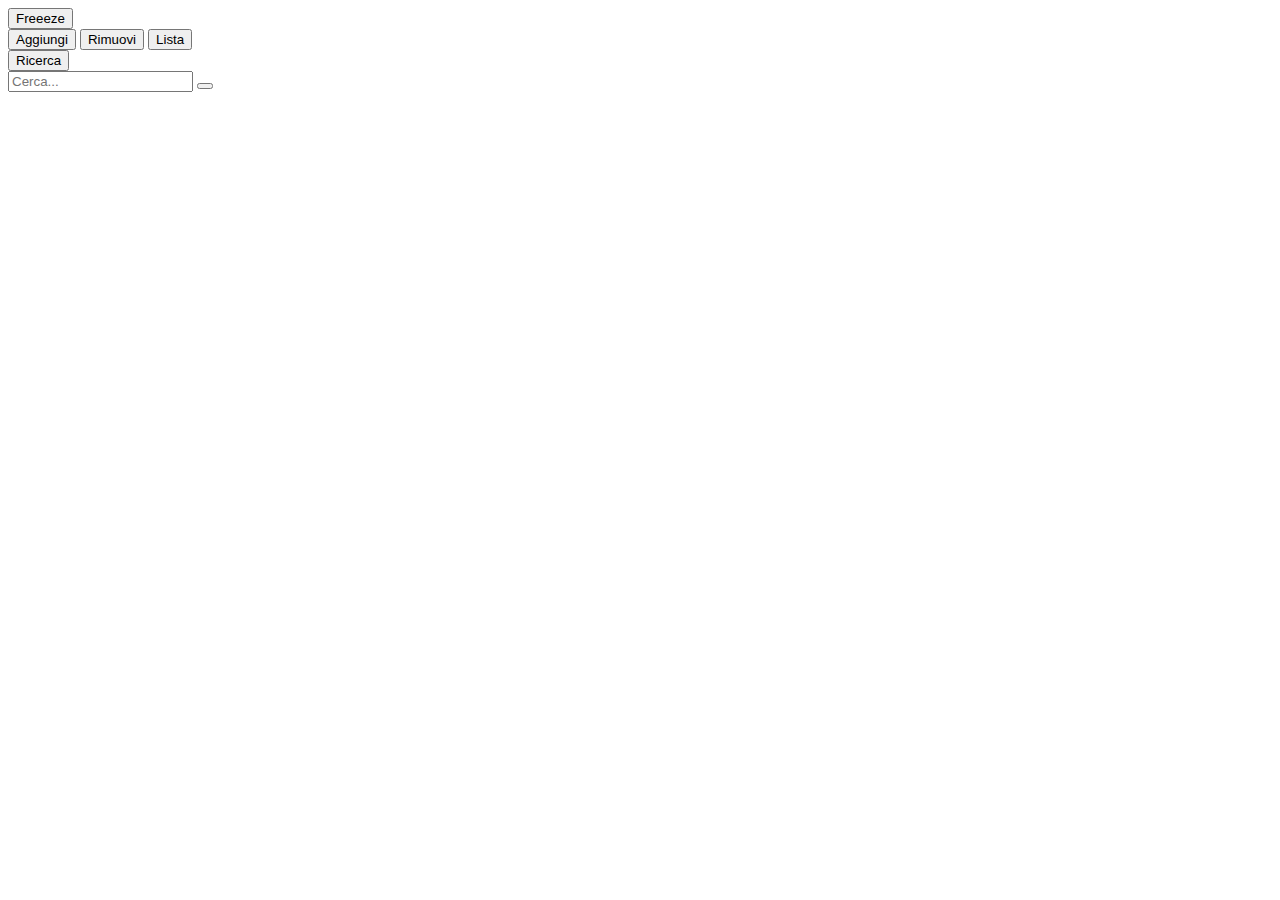
==== wwwroot/indexFreeeze.html @ c7f7e8b5 "sistemato problema della post" ====
<!DOCTYPE html>
<html lang="en">

<head>
    <meta charset="UTF-8">
    <meta name="viewport" content="width=device-width, initial-scale=1.0">
    <meta http-equiv="X-UA-Compatible" content="ie=edge">
    <title>Freeeze</title>
    <link rel="stylesheet" href="https://use.fontawesome.com/releases/v5.2.0/css/all.css" integrity="sha384-hWVjflwFxL6sNzntih27bfxkr27PmbbK/iSvJ+a4+0owXq79v+lsFkW54bOGbiDQ"
        crossorigin="anonymous">
    <link rel="stylesheet" href="https://stackpath.bootstrapcdn.com/bootstrap/4.1.2/css/bootstrap.min.css" integrity="sha384-Smlep5jCw/wG7hdkwQ/Z5nLIefveQRIY9nfy6xoR1uRYBtpZgI6339F5dgvm/e9B"
        crossorigin="anonymous">
    <link rel="stylesheet" type="text/css" href="indexFreeeze.css">
    <script src="https://code.jquery.com/jquery-3.3.1.min.js" integrity="sha256-FgpCb/KJQlLNfOu91ta32o/NMZxltwRo8QtmkMRdAu8="
        crossorigin="anonymous"></script>
    <script src="indexFreeeze.js"></script>
</head>

<body>
    <!--navbar-->
    <nav class="navbar navbar-dark bg-primary">
        <button type="button" class="btn btn-primary dropdown-toggle" data-toggle="dropdown" aria-haspopup="true" aria-expanded="false">
            <span class="navbar-toggler-icon"></span>
            <span class="far fa-snowflake"> Freeeze</span>
        </button>
        <div class="dropdown-menu">
            <a class="dropdown-item" href="#">
                <span class="fas fa-cookie-bitePantry"></span>
            </a>
        </div>
        <button type="button" class="btn btn-success" id="btnadd">
            <span class="fas fa-plus"></span> Aggiungi</button>
        <button type="button" class="btn btn-danger" id="btnadd">
            <span class="fas fa-trash-alt"></span> Rimuovi</button>
        <button type="button" class="btn btn-secondary" id="btnlist">
            <span class="fas fa-clipboard-list"></span> Lista</button>
        <!--search-->
        <form class="form-inline">
            <button type="button" class="btn btn-secondary" id="researchbtn" data-container="body" data-toggle="popover" data-placement="bottom"
                data-content="La ricerca può avvenire per tipo o per porzione">
                <span class="fas fa-search"></span> Ricerca</button>
            <div id="research">
                <input class="form-control mr-sm-2" type="search" placeholder="Cerca..." aria-label="Search" id="researchtext">
                <button class="btn btn-sm btn--success my-2 my-sm-0" type="submit" id="researchimpbtn">
                    <span class="fas fa-location-arrow"></span>
                </button>
            </div>
        </form>
    </nav>
    <!--Form-->
    <div id="addingform">
        <h1>Freeeze</h1>
        <div>
            <!--Nome-->
            <label for="foodname">Nuovo alimento</label>
            <input type="text" class="form-control" id="foodname" placeholder="Nome Alimento" required>
            <p>&nbsp;</p>
            <!-- Tipo -->
            <label for="foodtype">Tipo di alimento</label>
            <select class="custom-select" id="foodtype" required>
                <option selected>Scegli il tipo dell'alimento</option>
                <option value="1">Pesce</option>
                <option value="2">Carne</option>
                <option value="3">Legumi</option>
                <option value="4">Verdura</option>
                <option value="5">Erbe Aromatiche-Spezie</option>
                <option value="6">Altro</option>
            </select>
            <p>&nbsp;</p>
            <!-- Qtà -->
            <label for="portiondiv">Porzioni</label>
            <div class="form-group" id="portiondiv">
                <select class="custom-select" id="foodportion" required>
                    <small class="form-text text-muted">Se ci sono porzioni diverse scriverlo nelle note</small>
                    <option selected>Seleziona la porzione</option>
                    <option value="0">--</option>
                    <option value="1">X1</option>
                    <option value="2">X2</option>
                    <option value="3">X3</option>
                </select>
                <div class="invalid-feedback" id="invalid" style="display: none">Solo per il tipo "altro" è possibile non selezionare la quantità</div>
            </div>
            <p>&nbsp;</p>
            <!--Freezer-->
            <label for="freezer">Freezer</label>
            <select class="custom-select" id="freezer" required>
                <option selected>Scegli il freezer di destinazione</option>
                <option value="1">Cantina</option>
                <option value="2">Cucina UP</option>
                <option value="3">Cucina PT</option>
            </select>
            <p>&nbsp;</p>
            <!--Cassetto-->
            <label for="drawer">Cassetto</label>
            <select class="custom-select" id="drawer" required>
                <option selected>Seleziona il cassetto</option>
                <option value="1">1</option>
                <option value="2">2</option>
                <option value="3">3</option>
            </select>
            <p>&nbsp;</p>
            <!--Eventuali note-->
            <div class="form-group">
                <label for="notes">Note eventuali</label>
                <textarea class="form-control" id="notes" rows="3"></textarea>
            </div>
        </div>
        <button type="button" class="btn btn-primary btn-lg" id="insertbtn">Inserisci!</button>
    </div>
    <!--lista-->
    <div id="foodlist">
        <h1> Lista alimenti </h1>

        <div id="fruplist">
            <h2 id="frup"></h2>
            <table class="table table-striped">
                <thead>
                    <!-- thead Cass 1 Freezer Up-->
                    <tr>
                        <td class="table-info" scope="col" id="c1frup">
                            <td>
                    </tr>
                    <tr>
                        <td scope="col">Nome</td>
                        <td scope="col">Tipo</td>
                        <td scope="col">Porzione</td>
                        <td scope="col">Note</td>

                    </tr>
                </thead>
                <tbody id="c1frupbody">
                    <!--body cass 1 freezer up-->
                </tbody>
                <thead>
                    <!-- thead Cass 2 Freezer Up-->
                    <tr>
                        <td class="table-info" scope="col" id="c2frup">
                            <td>
                    </tr>
                    <tr>
                        <td scope="col">Nome</td>
                        <td scope="col">Tipo</td>
                        <td scope="col">Porzione</td>
                        <td scope="col">Note</td>
                    </tr>
                </thead>
                <tbody id="c2frupbody">
                </tbody>
                <thead>
                    <!-- thead Cass 3 Freezer Up-->
                    <tr>
                        <td class="table-info" scope="col" id="c3frup">
                            <td>
                    </tr>
                    <tr>
                        <td scope="col">Nome</td>
                        <td scope="col">Tipo</td>
                        <td scope="col">Porzione</td>
                        <td scope="col">Note</td>
                    </tr>
                </thead>
                <tbody id="c3frupbody">
                </tbody>
            </table>
        </div>

        <div id="frptlist">
            <h2 id="frpt"></h2>
            <table class="table table-striped">
                <thead>
                    <!-- thead Cass 1 Freezer PT-->
                    <tr>
                        <td class="table-info" scope="col" id="c1frpt">
                            <td>
                    </tr>
                    <tr>
                        <td scope="col">Nome</td>
                        <td scope="col">Tipo</td>
                        <td scope="col">Porzione</td>
                        <td scope="col">Note</td>

                    </tr>
                </thead>
                <tbody id="c1frptbody">
                    <!--body cass 1 freezer up-->
                </tbody>
                <thead>
                    <!-- thead Cass 2 Freezer PT-->
                    <tr>
                        <td class="table-info" scope="col" id="c2frpt">
                            <td>
                    </tr>
                    <tr>
                        <td scope="col">Nome</td>
                        <td scope="col">Tipo</td>
                        <td scope="col">Porzione</td>
                        <td scope="col">Note</td>
                    </tr>
                </thead>
                <tbody id="c2frptbody">
                </tbody>
                <thead>
                    <!-- thead Cass 3 Freezer PT-->
                    <tr>
                        <td class="table-info" scope="col" id="c3frpt">
                            <td>
                    </tr>
                    <tr>
                        <td scope="col">Nome</td>
                        <td scope="col">Tipo</td>
                        <td scope="col">Porzione</td>
                        <td scope="col">Note</td>
                    </tr>
                </thead>
                <tbody id="c3frptbody">
                </tbody>
            </table>
        </div>

        <div id="frcantlist">
            <h2 id="frcant"></h2>
            <table class="table table-striped">
                <thead>
                    <!-- thead Cass 1 Freezer cant-->
                    <tr>
                        <td class="table-info" scope="col" id="c1frcant">
                            <td>
                    </tr>
                    <tr>
                        <td scope="col">Nome</td>
                        <td scope="col">Tipo</td>
                        <td scope="col">Porzione</td>
                        <td scope="col">Note</td>

                    </tr>
                </thead>
                <tbody id="c1frcantbody">
                    <!--body cass 1 freezer up-->
                </tbody>
                <thead>
                    <!-- thead Cass 2 Freezer PT-->
                    <tr>
                        <td class="table-info" scope="col" id="c2frcant">
                            <td>
                    </tr>
                    <tr>
                        <td scope="col">Nome</td>
                        <td scope="col">Tipo</td>
                        <td scope="col">Porzione</td>
                        <td scope="col">Note</td>
                    </tr>
                </thead>
                <tbody id="c2frcantbody">
                </tbody>
                <thead>
                    <!-- thead Cass 3 Freezer PT-->
                    <tr>
                        <td class="table-info" scope="col" id="c3frcant">
                            <td>
                    </tr>
                    <tr>
                        <td scope="col">Nome</td>
                        <td scope="col">Tipo</td>
                        <td scope="col">Porzione</td>
                        <td scope="col">Note</td>
                    </tr>
                </thead>
                <tbody id="c3frcantbody">
                </tbody>
            </table>
        </div>
    </div>

    <!--Error space-->
    <div class="card" id="errorspace">
        <h5 class="card-header">
            <span class="fas fa-exclamation-triangle"></span> Attenzione!</h5>
        <div class="card-body">
            <h5 class="card-title">Errore nella ricerca</h5>
            <p class="card-text" id="errormessage"></p>
            <a href="https://localhost:5001/index.html" class="btn btn-primary">Home page</a>
        </div>
    </div>

</body>

</html>
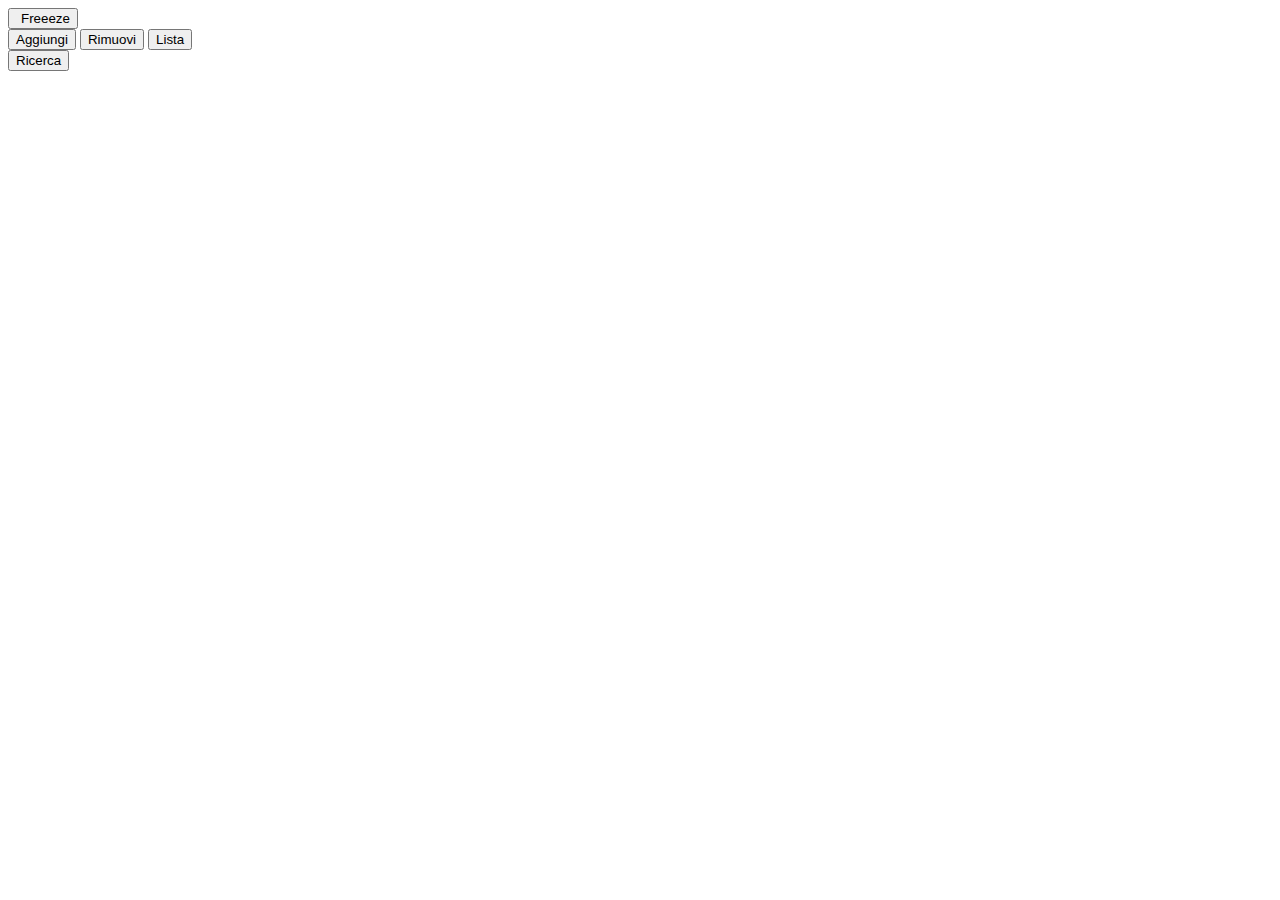
==== commit f5c9ec7b: "fix repository" ====
--- a/wwwroot/indexFreeeze.html
+++ b/wwwroot/indexFreeeze.html
@@ -16,7 +16,7 @@
     <script src="indexFreeeze.js"></script>
 </head>
 
-<body>
+<body style="background-image: url(http://mariafresa.net/data_gallery/medium-size-preview-1280x960px-christmas-snow-background-NCB9SZ-clipart.jpg)">
     <!--navbar-->
     <nav class="navbar navbar-dark bg-primary">
         <button type="button" class="btn btn-primary dropdown-toggle" data-toggle="dropdown" aria-haspopup="true" aria-expanded="false">
@@ -59,12 +59,12 @@
             <label for="foodtype">Tipo di alimento</label>
             <select class="custom-select" id="foodtype" required>
                 <option selected>Scegli il tipo dell'alimento</option>
+                <option value="0">Carne</option>
                 <option value="1">Pesce</option>
-                <option value="2">Carne</option>
-                <option value="3">Legumi</option>
-                <option value="4">Verdura</option>
-                <option value="5">Erbe Aromatiche-Spezie</option>
-                <option value="6">Altro</option>
+                <option value="2">Legumi</option>
+                <option value="3">Verdura</option>
+                <option value="4">Erbe Aromatiche-Spezie</option>
+                <option value="5">Altro</option>
             </select>
             <p>&nbsp;</p>
             <!-- Qtà -->
@@ -85,9 +85,9 @@
             <label for="freezer">Freezer</label>
             <select class="custom-select" id="freezer" required>
                 <option selected>Scegli il freezer di destinazione</option>
-                <option value="1">Cantina</option>
-                <option value="2">Cucina UP</option>
-                <option value="3">Cucina PT</option>
+                <option value="1">Cucina UP</option>
+                <option value="2">Cucina PT</option>
+                <option value="3">Cantina</option>
             </select>
             <p>&nbsp;</p>
             <!--Cassetto-->
@@ -104,6 +104,10 @@
                 <label for="notes">Note eventuali</label>
                 <textarea class="form-control" id="notes" rows="3"></textarea>
             </div>
+            <!--BannerCode-->
+            <div id="bannercode">
+                
+            </div>
         </div>
         <button type="button" class="btn btn-primary btn-lg" id="insertbtn">Inserisci!</button>
     </div>
--- a/wwwroot/indexFreeeze.css
+++ b/wwwroot/indexFreeeze.css
@@ -0,0 +1,20 @@
+body{
+    background-image: url(http://fashion.sportsdailyheadlines.com/uploads/201410/31/li/light%20blue%2…purple%20snowflakes%20christmas%20iphone%206%20plus%20wallpaper-f89578.jpg);
+}
+
+#form {
+    width: 50%;
+    padding-left: 5%;
+    padding-top: 25px;
+}
+#list{
+    padding-left: 5%;
+    padding-right: 5%;
+}
+#research{
+    visibility: hidden;
+    margin-left: 5px;
+}
+.fa-snowflake{
+    margin-left: 5px;
+}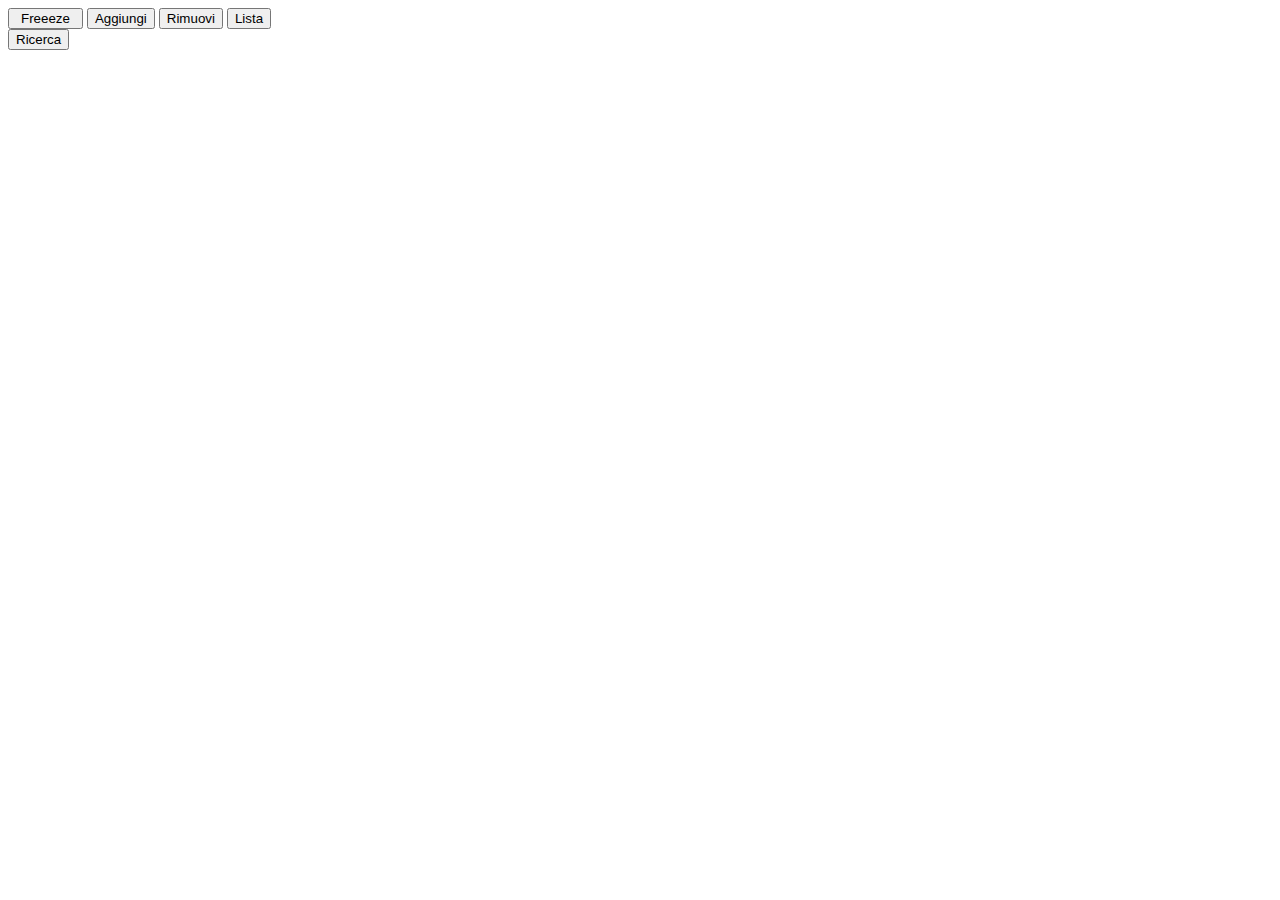
==== commit 4f118c0e: "fix navbar change section button" ====
--- a/wwwroot/indexFreeeze.html
+++ b/wwwroot/indexFreeeze.html
@@ -19,18 +19,13 @@
 <body style="background-image: url(http://mariafresa.net/data_gallery/medium-size-preview-1280x960px-christmas-snow-background-NCB9SZ-clipart.jpg)">
     <!--navbar-->
     <nav class="navbar navbar-dark bg-primary">
-        <button type="button" class="btn btn-primary dropdown-toggle" data-toggle="dropdown" aria-haspopup="true" aria-expanded="false">
-            <span class="navbar-toggler-icon"></span>
-            <span class="far fa-snowflake"> Freeeze</span>
-        </button>
-        <div class="dropdown-menu">
-            <a class="dropdown-item" href="#">
-                <span class="fas fa-cookie-bitePantry"></span>
-            </a>
-        </div>
+        <button type="button" class="btn btn-primary dropdown-toggle btn-lg" id="changesection" data-toggle="dropdown" aria-haspopup="true" aria-expanded="false">
+            <span class="far fa-snowflake">   Freeeze</span>
+            
+        </button> 
         <button type="button" class="btn btn-success" id="btnadd">
             <span class="fas fa-plus"></span> Aggiungi</button>
-        <button type="button" class="btn btn-danger" id="btnadd">
+        <button type="button" class="btn btn-danger" id="btndelete">
             <span class="fas fa-trash-alt"></span> Rimuovi</button>
         <button type="button" class="btn btn-secondary" id="btnlist">
             <span class="fas fa-clipboard-list"></span> Lista</button>
@@ -47,6 +42,9 @@
             </div>
         </form>
     </nav>
+    <button type="button" class="btn btn-light btn-lg" id="pantry"><a href="www.google.com" id="indexpantry">
+            <span class="fas fa-cookie-bite"> Pantry</span>
+        </a></button>
     <!--Form-->
     <div id="addingform">
         <h1>Freeeze</h1>
@@ -59,44 +57,27 @@
             <label for="foodtype">Tipo di alimento</label>
             <select class="custom-select" id="foodtype" required>
                 <option selected>Scegli il tipo dell'alimento</option>
-                <option value="0">Carne</option>
-                <option value="1">Pesce</option>
-                <option value="2">Legumi</option>
-                <option value="3">Verdura</option>
-                <option value="4">Erbe Aromatiche-Spezie</option>
-                <option value="5">Altro</option>
             </select>
             <p>&nbsp;</p>
             <!-- Qtà -->
             <label for="portiondiv">Porzioni</label>
             <div class="form-group" id="portiondiv">
                 <select class="custom-select" id="foodportion" required>
-                    <small class="form-text text-muted">Se ci sono porzioni diverse scriverlo nelle note</small>
                     <option selected>Seleziona la porzione</option>
-                    <option value="0">--</option>
-                    <option value="1">X1</option>
-                    <option value="2">X2</option>
-                    <option value="3">X3</option>
                 </select>
-                <div class="invalid-feedback" id="invalid" style="display: none">Solo per il tipo "altro" è possibile non selezionare la quantità</div>
+                <small class="form-text text-muted">Se ci sono porzioni diverse scriverlo nelle note</small>
+                <div class="invalid-feedback" id="invalid" style="display: none">Solo per i tipi "Erbe Aromatiche e Spezie" e "Altro" è possibile non selezionare la quantità.<br/>Il tipo "Erbe aromatiche e spezie" non può avere quantità</div>
             </div>
-            <p>&nbsp;</p>
             <!--Freezer-->
             <label for="freezer">Freezer</label>
             <select class="custom-select" id="freezer" required>
                 <option selected>Scegli il freezer di destinazione</option>
-                <option value="1">Cucina UP</option>
-                <option value="2">Cucina PT</option>
-                <option value="3">Cantina</option>
             </select>
             <p>&nbsp;</p>
             <!--Cassetto-->
             <label for="drawer">Cassetto</label>
             <select class="custom-select" id="drawer" required>
                 <option selected>Seleziona il cassetto</option>
-                <option value="1">1</option>
-                <option value="2">2</option>
-                <option value="3">3</option>
             </select>
             <p>&nbsp;</p>
             <!--Eventuali note-->
@@ -104,188 +85,67 @@
                 <label for="notes">Note eventuali</label>
                 <textarea class="form-control" id="notes" rows="3"></textarea>
             </div>
-            <!--BannerCode-->
+            <!--BarCode-->
             <div id="bannercode">
-                
+                <button type="button" class="btn btn-dark"><span class="fas fa-camera"></span></button>
             </div>
         </div>
         <button type="button" class="btn btn-primary btn-lg" id="insertbtn">Inserisci!</button>
     </div>
-    <!--lista-->
+    <!--common lista-->
     <div id="foodlist">
         <h1> Lista alimenti </h1>
-
-        <div id="fruplist">
-            <h2 id="frup"></h2>
-            <table class="table table-striped">
-                <thead>
-                    <!-- thead Cass 1 Freezer Up-->
-                    <tr>
-                        <td class="table-info" scope="col" id="c1frup">
-                            <td>
-                    </tr>
-                    <tr>
-                        <td scope="col">Nome</td>
-                        <td scope="col">Tipo</td>
-                        <td scope="col">Porzione</td>
-                        <td scope="col">Note</td>
-
-                    </tr>
-                </thead>
-                <tbody id="c1frupbody">
-                    <!--body cass 1 freezer up-->
-                </tbody>
-                <thead>
-                    <!-- thead Cass 2 Freezer Up-->
-                    <tr>
-                        <td class="table-info" scope="col" id="c2frup">
-                            <td>
-                    </tr>
-                    <tr>
-                        <td scope="col">Nome</td>
-                        <td scope="col">Tipo</td>
-                        <td scope="col">Porzione</td>
-                        <td scope="col">Note</td>
-                    </tr>
-                </thead>
-                <tbody id="c2frupbody">
-                </tbody>
-                <thead>
-                    <!-- thead Cass 3 Freezer Up-->
-                    <tr>
-                        <td class="table-info" scope="col" id="c3frup">
-                            <td>
-                    </tr>
-                    <tr>
-                        <td scope="col">Nome</td>
-                        <td scope="col">Tipo</td>
-                        <td scope="col">Porzione</td>
-                        <td scope="col">Note</td>
-                    </tr>
-                </thead>
-                <tbody id="c3frupbody">
-                </tbody>
+    </div>
+    <!--TypeFiltered-->
+    <div id="foodfilteredlist">
+        <h1 id="termsearched"> Lista alimenti di tipo</h1>
+            <table class="table table-striped" id="foodfilteredtable">
             </table>
+    </div>
+    <!--Error space-->
+    <div class="modal" tabindex="-1" role="dialog" id="errorspace">
+        <div class="modal-dialog" role="document">
+          <div class="modal-content">
+            <div class="modal-header">
+              <h5 class="modal-title"><span class="fas fa-exclamation-triangle"></span> Attenzione!</h5>
+              <button type="button" class="close" data-dismiss="modal" aria-label="Close" id="close">
+                <span aria-hidden="true">&times;</span>
+              </button>
+            </div>
+            <div class="modal-body">
+                <h5>Errore!</h5>
+              <p id="errormessage"></p>
+            </div>
+            <div class="modal-footer">
+              <button type="button" class="btn btn-secondary" data-dismiss="modal" id="close">Close</button>
+              <button type="button" class="btn btn-primary" id="homepage">Home Page</button>
+            </div>
+          </div>
         </div>
-
-        <div id="frptlist">
-            <h2 id="frpt"></h2>
-            <table class="table table-striped">
-                <thead>
-                    <!-- thead Cass 1 Freezer PT-->
-                    <tr>
-                        <td class="table-info" scope="col" id="c1frpt">
-                            <td>
-                    </tr>
-                    <tr>
-                        <td scope="col">Nome</td>
-                        <td scope="col">Tipo</td>
-                        <td scope="col">Porzione</td>
-                        <td scope="col">Note</td>
-
-                    </tr>
-                </thead>
-                <tbody id="c1frptbody">
-                    <!--body cass 1 freezer up-->
-                </tbody>
-                <thead>
-                    <!-- thead Cass 2 Freezer PT-->
-                    <tr>
-                        <td class="table-info" scope="col" id="c2frpt">
-                            <td>
-                    </tr>
-                    <tr>
-                        <td scope="col">Nome</td>
-                        <td scope="col">Tipo</td>
-                        <td scope="col">Porzione</td>
-                        <td scope="col">Note</td>
-                    </tr>
-                </thead>
-                <tbody id="c2frptbody">
-                </tbody>
-                <thead>
-                    <!-- thead Cass 3 Freezer PT-->
-                    <tr>
-                        <td class="table-info" scope="col" id="c3frpt">
-                            <td>
-                    </tr>
-                    <tr>
-                        <td scope="col">Nome</td>
-                        <td scope="col">Tipo</td>
-                        <td scope="col">Porzione</td>
-                        <td scope="col">Note</td>
-                    </tr>
-                </thead>
-                <tbody id="c3frptbody">
-                </tbody>
-            </table>
+      </div>
+    </div>
+    <!--Success space-->
+    <div class="modal" tabindex="-1" role="dialog" id="successpace">
+            <div class="modal-dialog" role="document">
+              <div class="modal-content">
+                <div class="modal-header">
+                  <h5 class="modal-title"><span class="fas fa-check"></span> Attenzione!</h5>
+                  <button type="button" class="close" data-dismiss="modal" aria-label="Close" id="close">
+                    <span aria-hidden="true">&times;</span>
+                  </button>
+                </div>
+                <div class="modal-body">
+                    <h5>Successo!</h5>
+                  <p id="successmessage"></p>
+                </div>
+                <div class="modal-footer">
+                  <button type="button" class="btn btn-secondary" data-dismiss="modal" id="close">Close</button>
+                  <button type="button" class="btn btn-primary" id="homepage">Home Page</button>
+                </div>
+              </div>
+            </div>
+          </div>
         </div>
-
-        <div id="frcantlist">
-            <h2 id="frcant"></h2>
-            <table class="table table-striped">
-                <thead>
-                    <!-- thead Cass 1 Freezer cant-->
-                    <tr>
-                        <td class="table-info" scope="col" id="c1frcant">
-                            <td>
-                    </tr>
-                    <tr>
-                        <td scope="col">Nome</td>
-                        <td scope="col">Tipo</td>
-                        <td scope="col">Porzione</td>
-                        <td scope="col">Note</td>
-
-                    </tr>
-                </thead>
-                <tbody id="c1frcantbody">
-                    <!--body cass 1 freezer up-->
-                </tbody>
-                <thead>
-                    <!-- thead Cass 2 Freezer PT-->
-                    <tr>
-                        <td class="table-info" scope="col" id="c2frcant">
-                            <td>
-                    </tr>
-                    <tr>
-                        <td scope="col">Nome</td>
-                        <td scope="col">Tipo</td>
-                        <td scope="col">Porzione</td>
-                        <td scope="col">Note</td>
-                    </tr>
-                </thead>
-                <tbody id="c2frcantbody">
-                </tbody>
-                <thead>
-                    <!-- thead Cass 3 Freezer PT-->
-                    <tr>
-                        <td class="table-info" scope="col" id="c3frcant">
-                            <td>
-                    </tr>
-                    <tr>
-                        <td scope="col">Nome</td>
-                        <td scope="col">Tipo</td>
-                        <td scope="col">Porzione</td>
-                        <td scope="col">Note</td>
-                    </tr>
-                </thead>
-                <tbody id="c3frcantbody">
-                </tbody>
-            </table>
-        </div>
-    </div>
-
-    <!--Error space-->
-    <div class="card" id="errorspace">
-        <h5 class="card-header">
-            <span class="fas fa-exclamation-triangle"></span> Attenzione!</h5>
-        <div class="card-body">
-            <h5 class="card-title">Errore nella ricerca</h5>
-            <p class="card-text" id="errormessage"></p>
-            <a href="https://localhost:5001/index.html" class="btn btn-primary">Home page</a>
-        </div>
-    </div>
-
 </body>
 
 </html>--- a/wwwroot/indexFreeeze.css
+++ b/wwwroot/indexFreeeze.css
@@ -17,4 +17,25 @@
 }
 .fa-snowflake{
     margin-left: 5px;
-}+    padding-right: 5px;
+}
+
+.rbtn{
+    visibility: hidden;
+}
+#pantry{
+    margin-left: 28px;
+    width: 110px;
+}
+span.fa-cookie-bite{
+    margin-right: 15px;
+    margin-left: -7px;
+}
+
+#indexpantry{
+    color: saddlebrown;
+}
+
+#indexpantry:hover{
+    color: saddlebrown !important;
+}
